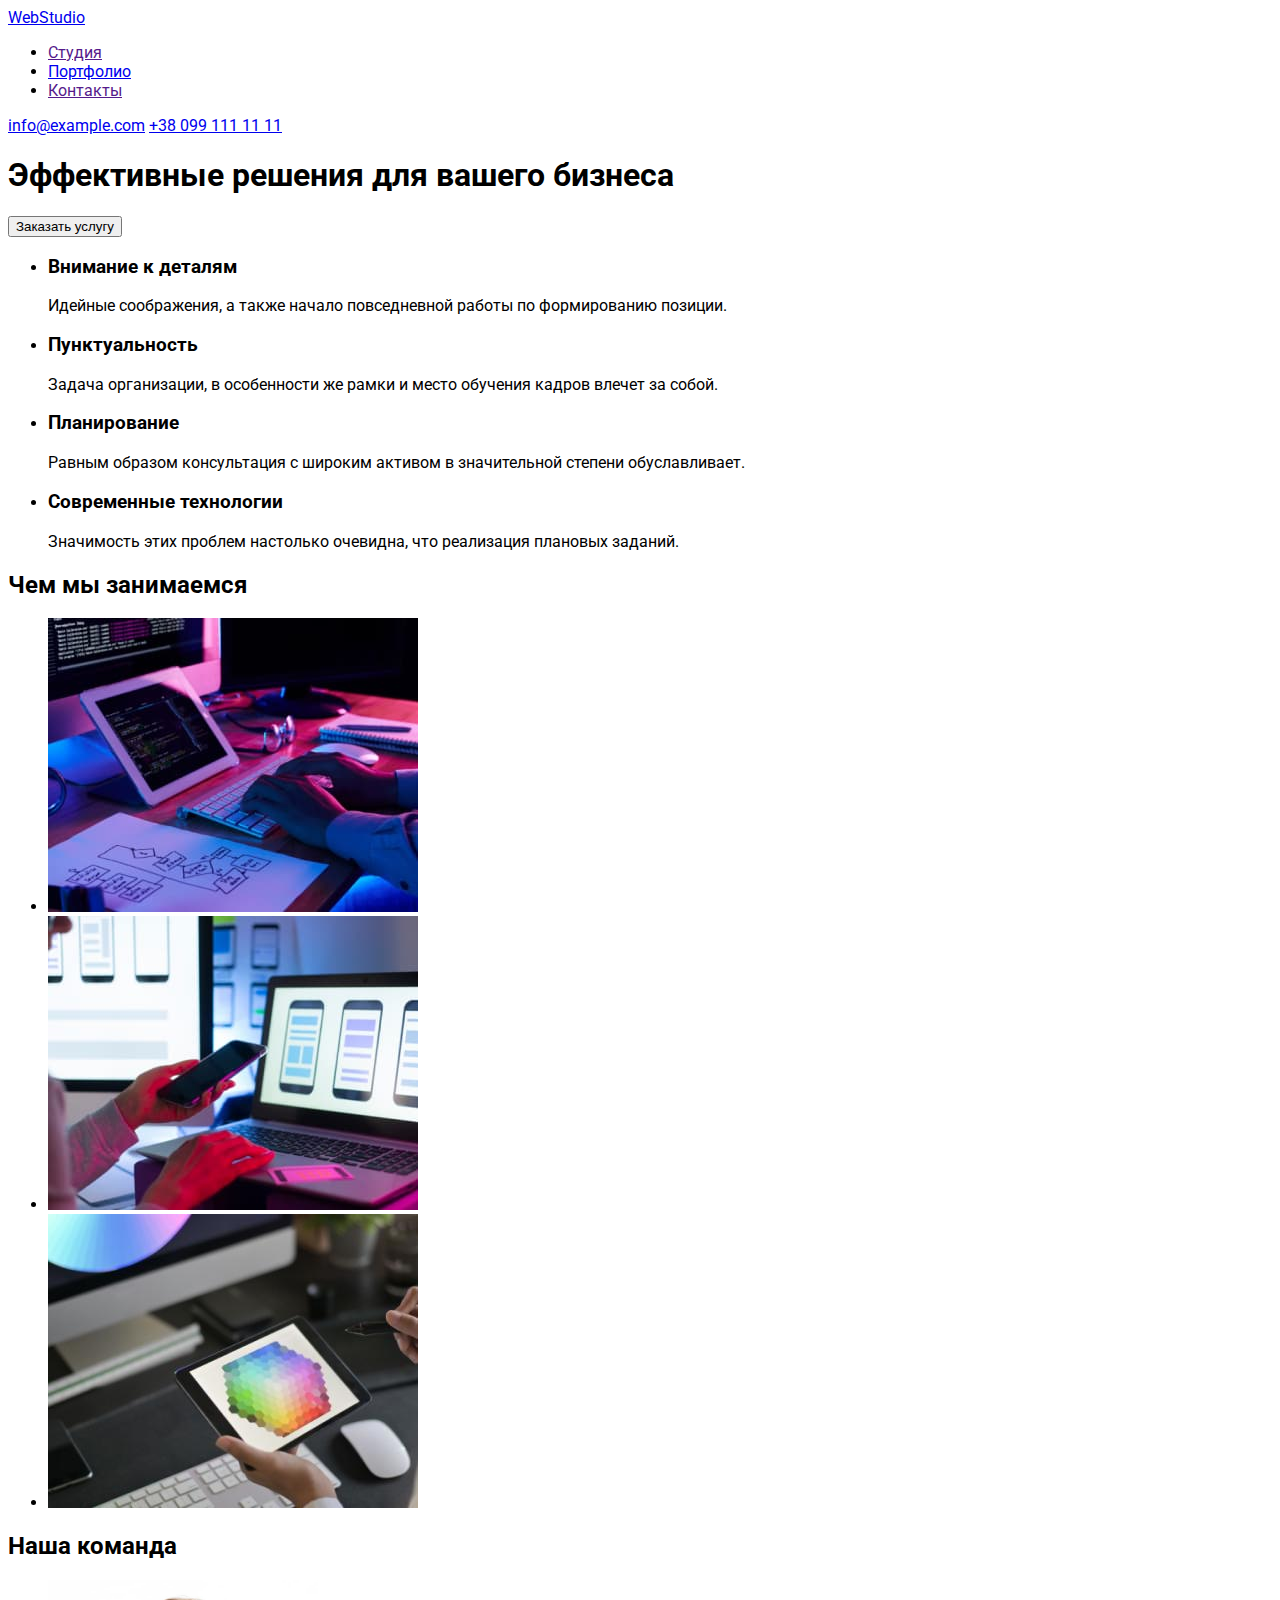
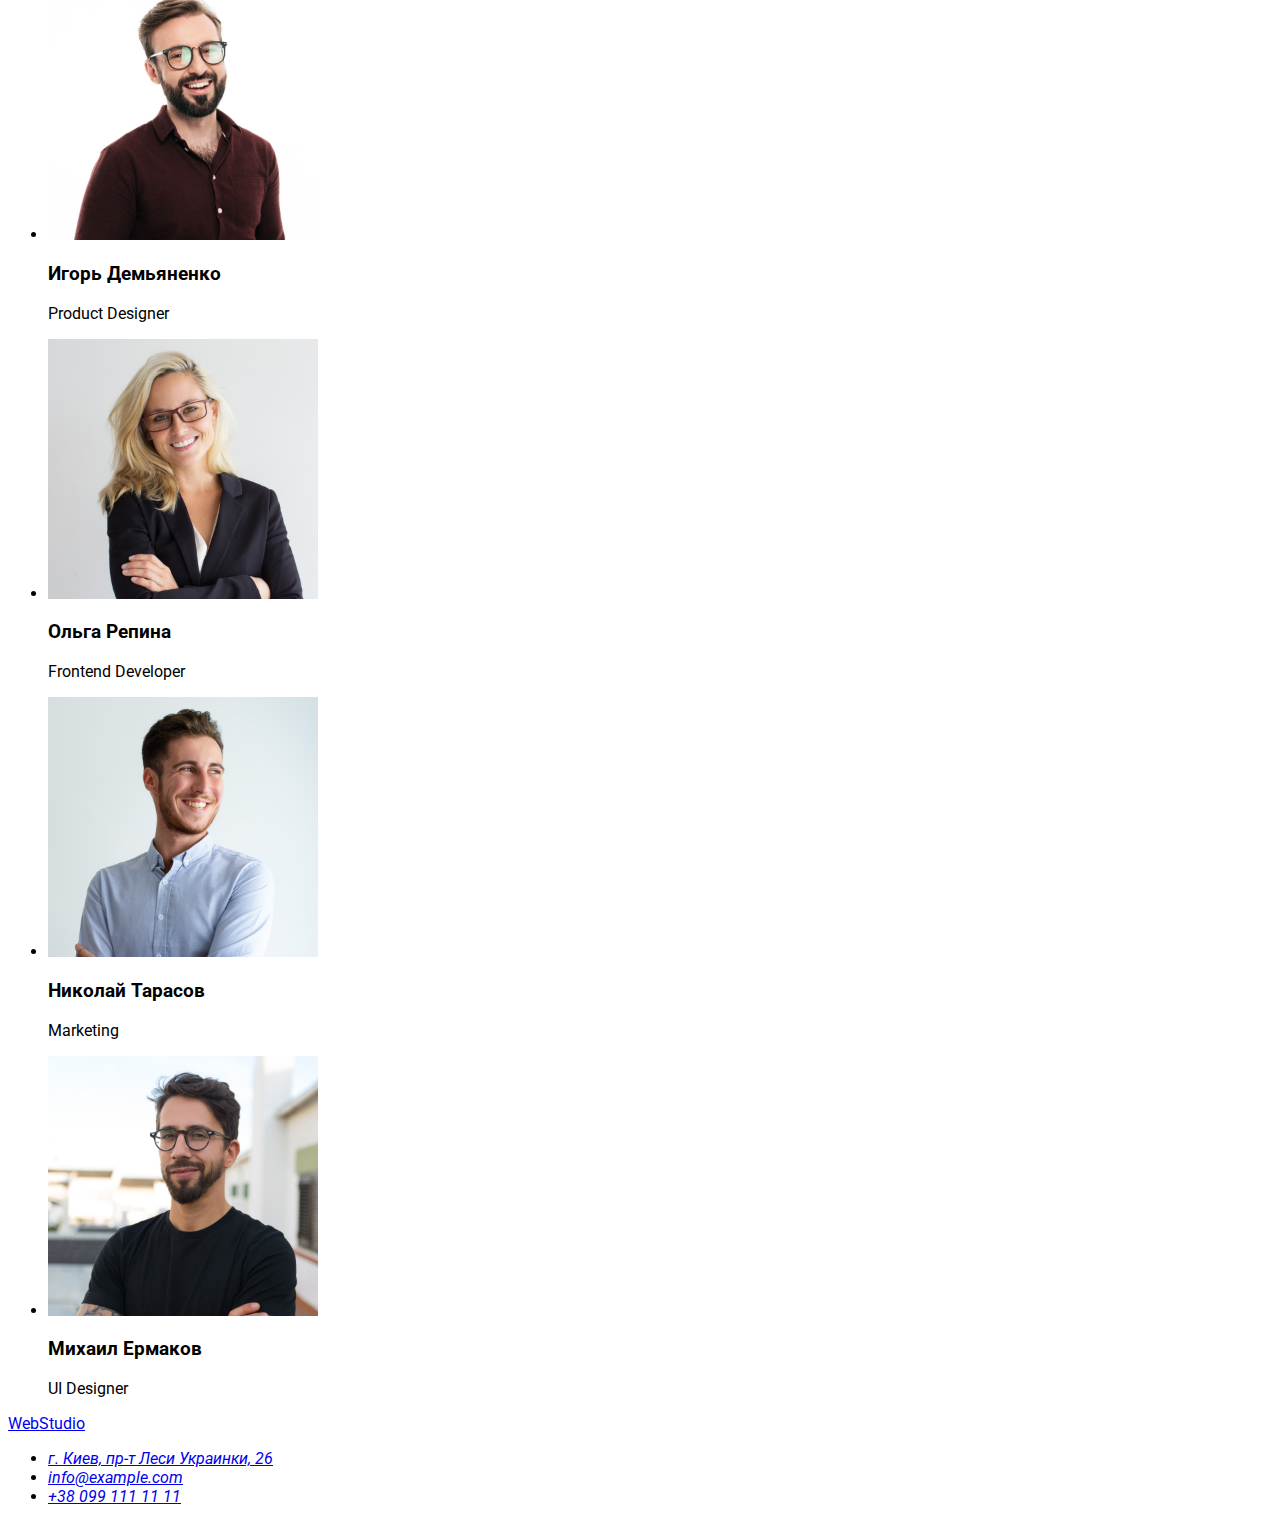
==== index.html @ 9a0f0715 "2" ====
<!DOCTYPE html>
<html lang="en">
  <head>
    <meta charset="UTF-8" />
    <meta http-equiv="X-UA-Compatible" content="IE=edge" />
    <meta name="viewport" content="width=device-width, initial-scale=1.0" />
    <title>WebStudio</title>
    <link rel="preconnect" href="https://fonts.googleapis.com" />
    <link rel="preconnect" href="https://fonts.gstatic.com" crossorigin />
    <link
      href="https://fonts.googleapis.com/css2?family=Roboto:wght@400;500;700;900&display=swap"
      rel="stylesheet"
    />
    <link rel="stylesheet" href="./css/styles.css" />
  </head>
  <body>
    <header>
      <a href="WebStudio">WebStudio</a>
      <nav>
        <ul>
          <li><a href="">Студия</a></li>
          <li><a href="./portfolio.html">Портфолио</a></li>
          <li><a href="">Контакты</a></li>
        </ul>
      </nav>
      <a href="mailto:info@example.com">info@example.com</a>
      <a href="tel:+380991111111">+38 099 111 11 11</a>
    </header>
    <main>
      <section>
        <h1>Эффективные решения для вашего бизнеса</h1>
        <button type="button">Заказать услугу</button>
      </section>
      <section>
        <h2 hidden>Наши преимущества</h2>
        <ul>
          <li>
            <h3>Внимание к деталям</h3>
            <p>Идейные соображения, а также начало повседневной работы по формированию позиции.</p>
          </li>
          <li>
            <h3>Пунктуальность</h3>
            <p>
              Задача организации, в особенности же рамки и место обучения кадров влечет за собой.
            </p>
          </li>
          <li>
            <h3>Планирование</h3>
            <p>
              Равным образом консультация с широким активом в значительной степени обуславливает.
            </p>
          </li>
          <li>
            <h3>Современные технологии</h3>
            <p>Значимость этих проблем настолько очевидна, что реализация плановых заданий.</p>
          </li>
        </ul>
      </section>
      <section>
        <h2>Чем мы занимаемся</h2>
        <ul>
          <li>
            <img src="images/img1.jpg" alt="работа" width="370" height="294" />
          </li>
          <li>
            <img src="images/img2.jpg" alt="работа" width="370" height="294" />
          </li>
          <li>
            <img src="images/img3.jpg" alt="работа" width="370" height="294" />
          </li>
        </ul>
      </section>
      <section>
        <h2>Наша команда</h2>
        <ul>
          <li>
            <img src="images/team1.jpg" alt="команда1" width="270" height="260" />
            <h3>Игорь Демьяненко</h3>
            <p>Product Designer</p>
          </li>
          <li>
            <img src="images/team2.jpg" alt="команда2" width="270" height="260" />
            <h3>Ольга Репина</h3>
            <p>Frontend Developer</p>
          </li>
          <li>
            <img src="images/team3.jpg" alt="команда3" width="270" height="260" />
            <h3>Николай Тарасов</h3>
            <p>Marketing</p>
          </li>
          <li>
            <img src="images/team4.jpg" alt="команда4" width="270" height="260" />
            <h3>Михаил Ермаков</h3>
            <p>UI Designer</p>
          </li>
        </ul>
      </section>
    </main>
    <footer>
      <a href="WebStudio">WebStudio</a>
      <address>
        <ul>
          <li>
            <a href="https://bit.ly/3pXMvUd" target="_blank" rel="noopener noreferrer"
              >г. Киев, пр-т Леси Украинки, 26</a
            >
          </li>
          <li>
            <a href="mailto:info@example.com">info@example.com</a>
          </li>
          <li>
            <a href="tel:+380991111111">+38 099 111 11 11</a>
          </li>
        </ul>
      </address>
    </footer>
  </body>
</html>
---- css/styles.css ----
body {
  font-family: 'Roboto', sans-serif;
}
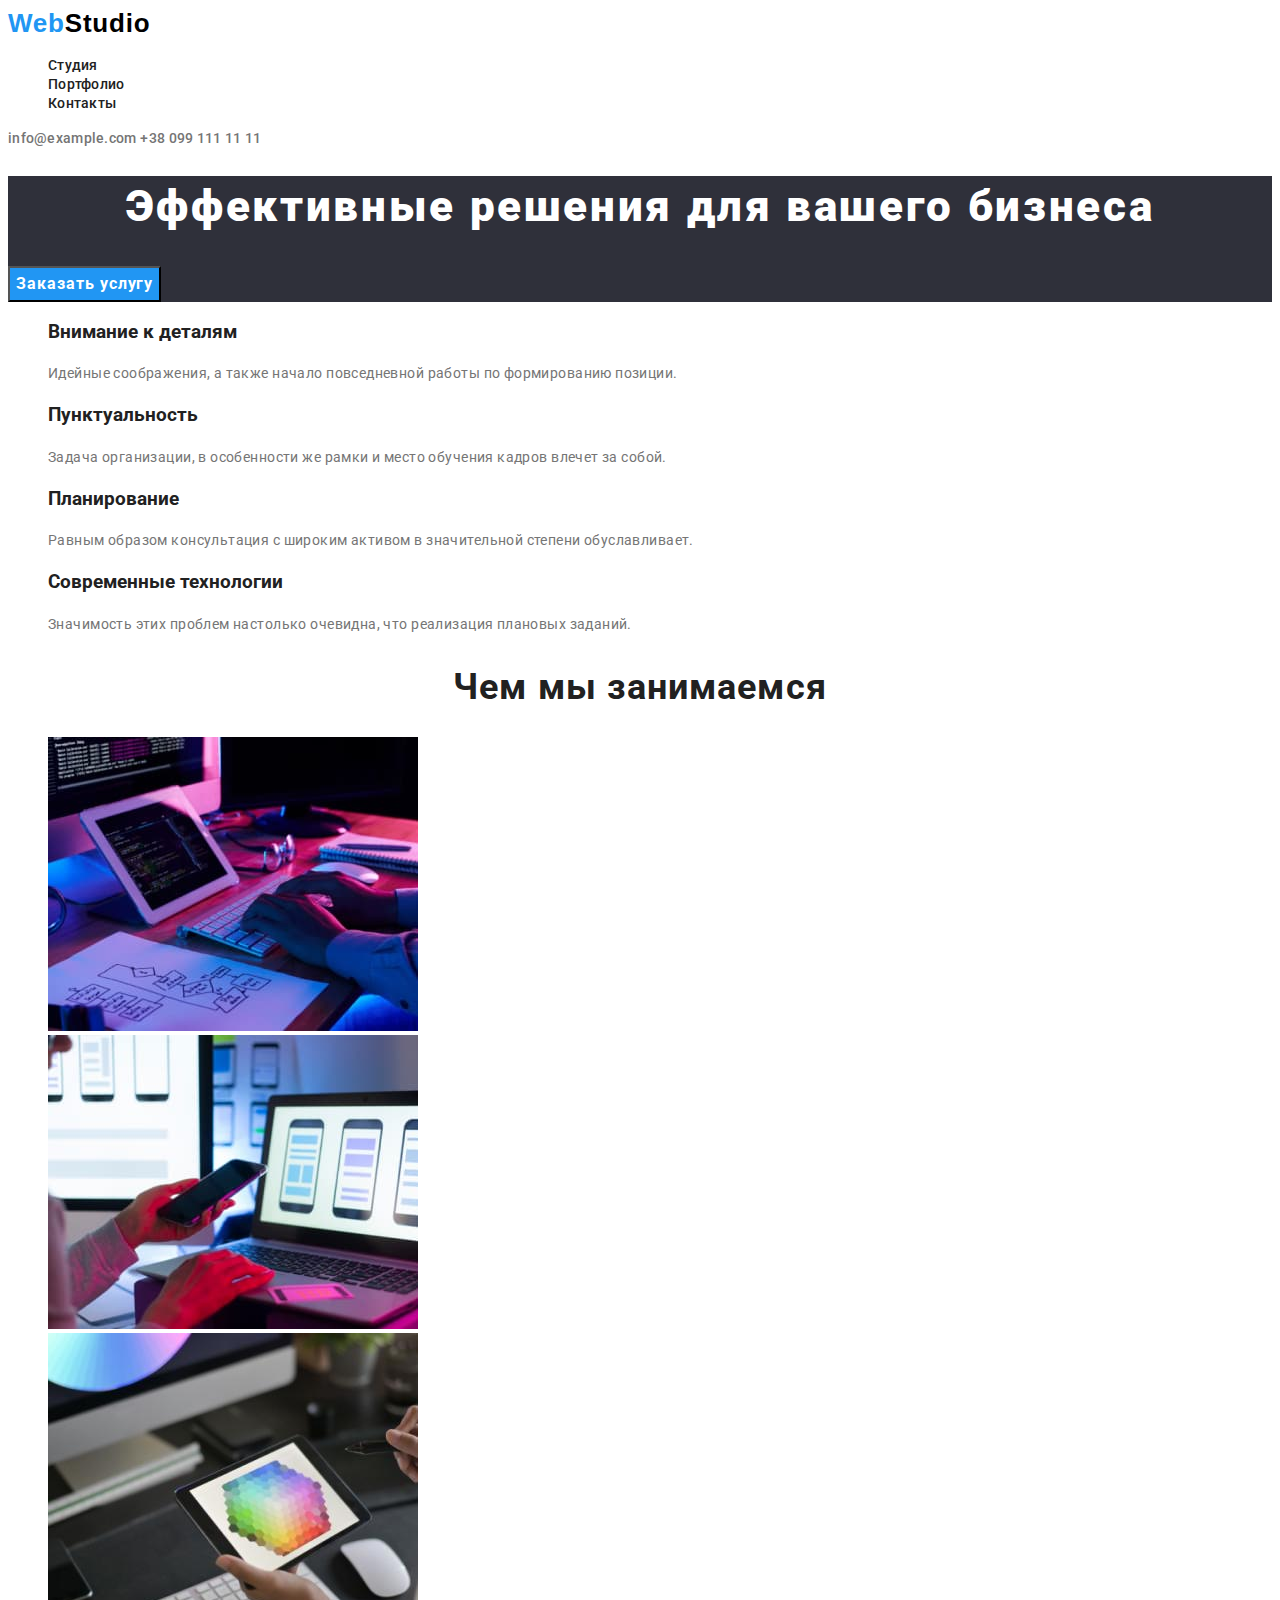
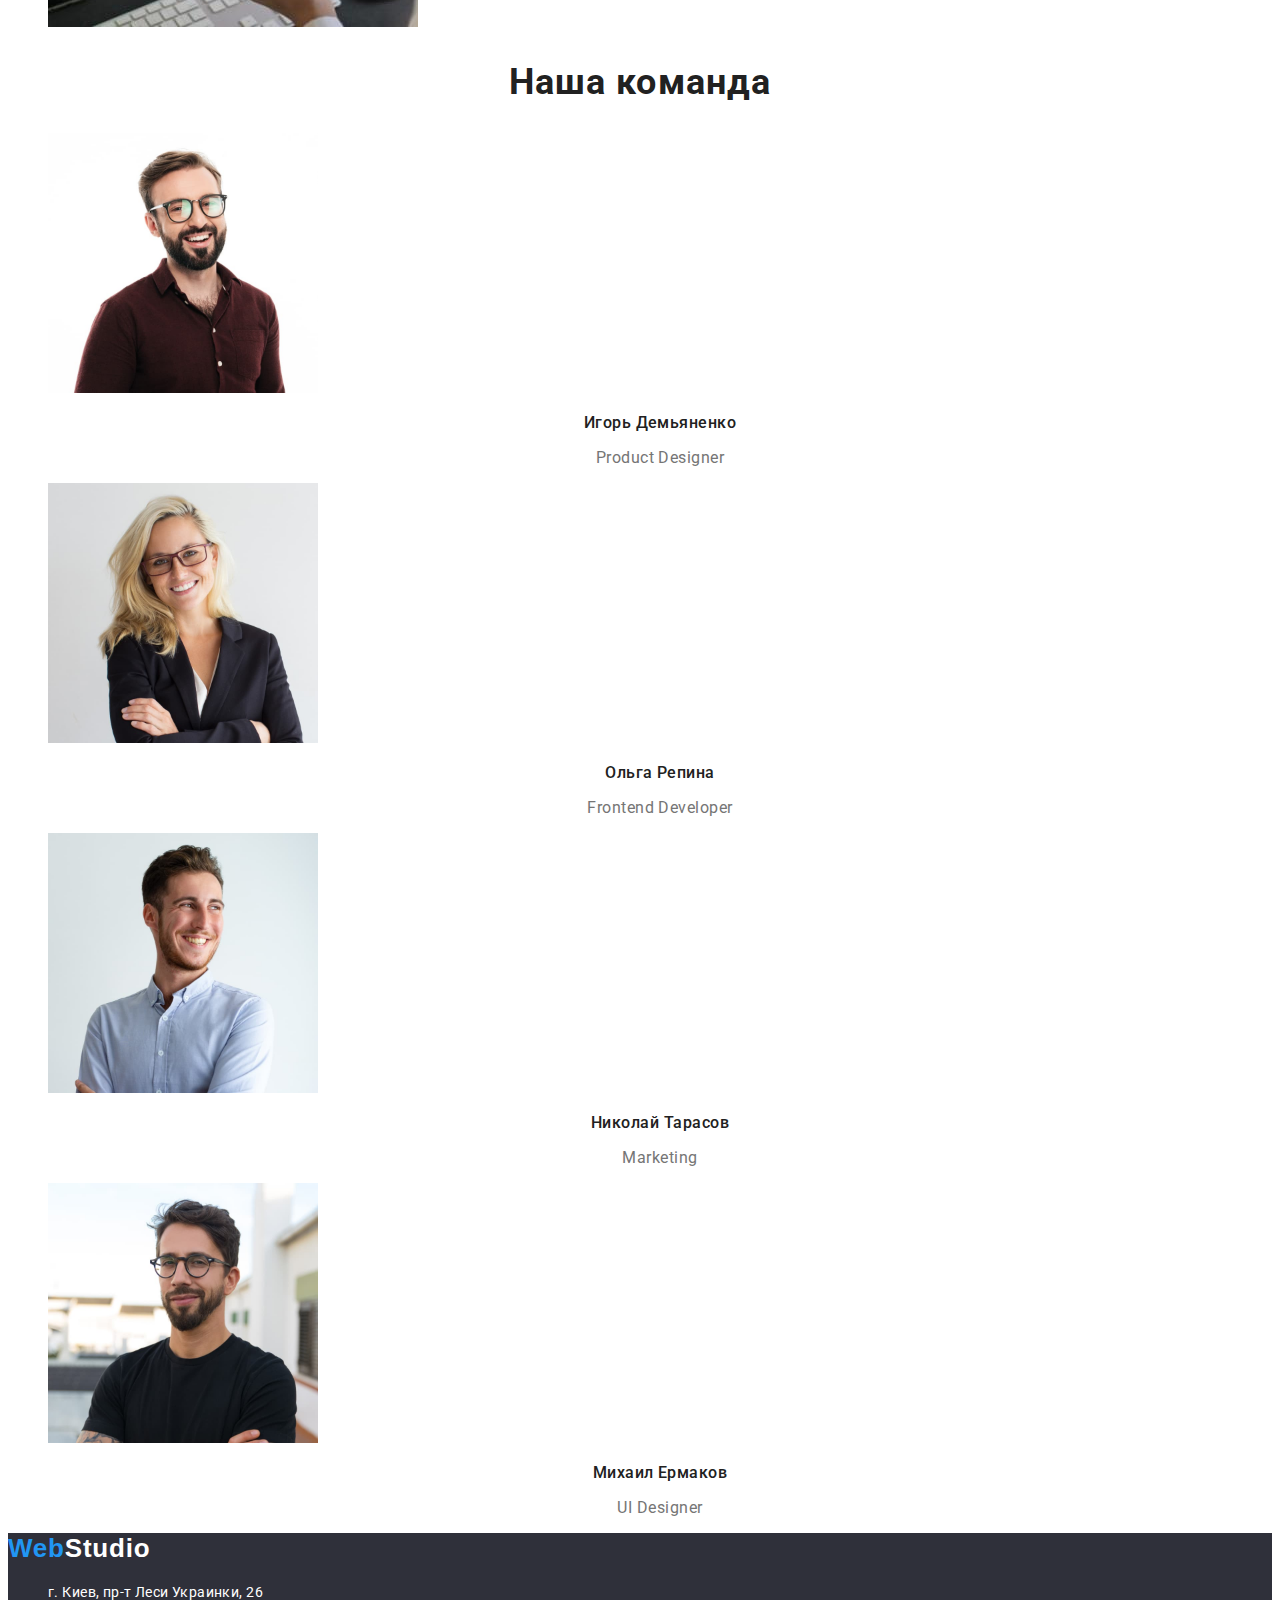
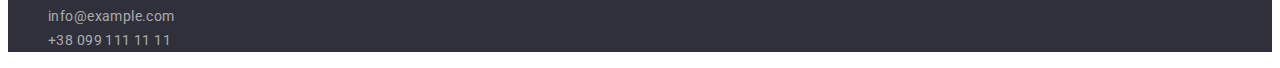
==== commit c4554cfa: "homework 2" ====
--- a/index.html
+++ b/index.html
@@ -1,5 +1,5 @@
 <!DOCTYPE html>
-<html lang="en">
+<html lang="ru">
   <head>
     <meta charset="UTF-8" />
     <meta http-equiv="X-UA-Compatible" content="IE=edge" />
@@ -14,102 +14,112 @@
     <link rel="stylesheet" href="./css/styles.css" />
   </head>
   <body>
-    <header>
-      <a href="WebStudio">WebStudio</a>
-      <nav>
-        <ul>
-          <li><a href="">Студия</a></li>
-          <li><a href="./portfolio.html">Портфолио</a></li>
-          <li><a href="">Контакты</a></li>
+    <header class="header">
+      <a href="./index.html" class="header-logo link logo">Web<span>Studio</span></a>
+      <nav class="header-nav">
+        <ul class="header-list list">
+          <li class="header-item"><a href="./index.html" class="header-link link">Студия</a></li>
+          <li class="header-item">
+            <a href="./portfolio.html" class="header-link link">Портфолио</a>
+          </li>
+          <li class="header-item"><a href="" class="header-link link">Контакты</a></li>
         </ul>
       </nav>
-      <a href="mailto:info@example.com">info@example.com</a>
-      <a href="tel:+380991111111">+38 099 111 11 11</a>
+      <a href="mailto:info@example.com" class="header-mail link">info@example.com</a>
+      <a href="tel:+380991111111" class="header-tel link">+38 099 111 11 11</a>
     </header>
     <main>
-      <section>
-        <h1>Эффективные решения для вашего бизнеса</h1>
-        <button type="button">Заказать услугу</button>
+      <section class="slogan">
+        <h1 class="slogan-title">Эффективные решения для вашего бизнеса</h1>
+        <button type="button" class="slogan-title-btn btn">Заказать услугу</button>
       </section>
-      <section>
-        <h2 hidden>Наши преимущества</h2>
-        <ul>
-          <li>
-            <h3>Внимание к деталям</h3>
-            <p>Идейные соображения, а также начало повседневной работы по формированию позиции.</p>
+      <section class="about">
+        <h2 class="visually-hidden">Наши преимущества</h2>
+        <ul class="about-list list">
+          <li class="about-item">
+            <h3 class="about-item-title">Внимание к деталям</h3>
+            <p class="about-text">
+              Идейные соображения, а также начало повседневной работы по формированию позиции.
+            </p>
           </li>
           <li>
-            <h3>Пунктуальность</h3>
-            <p>
+            <h3 class="about-item-title">Пунктуальность</h3>
+            <p class="about-text">
               Задача организации, в особенности же рамки и место обучения кадров влечет за собой.
             </p>
           </li>
           <li>
-            <h3>Планирование</h3>
-            <p>
+            <h3 class="about-item-title">Планирование</h3>
+            <p class="about-text">
               Равным образом консультация с широким активом в значительной степени обуславливает.
             </p>
           </li>
           <li>
-            <h3>Современные технологии</h3>
-            <p>Значимость этих проблем настолько очевидна, что реализация плановых заданий.</p>
+            <h3 class="about-item-title">Современные технологии</h3>
+            <p class="about-text">
+              Значимость этих проблем настолько очевидна, что реализация плановых заданий.
+            </p>
           </li>
         </ul>
       </section>
-      <section>
-        <h2>Чем мы занимаемся</h2>
-        <ul>
-          <li>
+      <section class="work">
+        <h2 class="work-title title">Чем мы занимаемся</h2>
+        <ul class="work-list list">
+          <li class="work-item">
             <img src="images/img1.jpg" alt="работа" width="370" height="294" />
           </li>
-          <li>
+          <li class="work-item">
             <img src="images/img2.jpg" alt="работа" width="370" height="294" />
           </li>
-          <li>
+          <li class="work-item">
             <img src="images/img3.jpg" alt="работа" width="370" height="294" />
           </li>
         </ul>
       </section>
-      <section>
-        <h2>Наша команда</h2>
-        <ul>
-          <li>
+      <section class="team">
+        <h2 class="team-title title">Наша команда</h2>
+        <ul class="team-list list">
+          <li class="team-item">
             <img src="images/team1.jpg" alt="команда1" width="270" height="260" />
-            <h3>Игорь Демьяненко</h3>
-            <p>Product Designer</p>
+            <h3 class="team-item-title">Игорь Демьяненко</h3>
+            <p lang="en" class="team-text">Product Designer</p>
           </li>
-          <li>
+          <li class="team-item">
             <img src="images/team2.jpg" alt="команда2" width="270" height="260" />
-            <h3>Ольга Репина</h3>
-            <p>Frontend Developer</p>
+            <h3 class="team-item-title">Ольга Репина</h3>
+            <p lang="en" class="team-text">Frontend Developer</p>
           </li>
-          <li>
+          <li class="team-item">
             <img src="images/team3.jpg" alt="команда3" width="270" height="260" />
-            <h3>Николай Тарасов</h3>
-            <p>Marketing</p>
+            <h3 class="team-item-title">Николай Тарасов</h3>
+            <p lang="en" class="team-text">Marketing</p>
           </li>
-          <li>
+          <li class="team-item">
             <img src="images/team4.jpg" alt="команда4" width="270" height="260" />
-            <h3>Михаил Ермаков</h3>
-            <p>UI Designer</p>
+            <h3 class="team-item-title">Михаил Ермаков</h3>
+            <p lang="en" class="team-text">UI Designer</p>
           </li>
         </ul>
       </section>
     </main>
-    <footer>
-      <a href="WebStudio">WebStudio</a>
-      <address>
-        <ul>
-          <li>
-            <a href="https://bit.ly/3pXMvUd" target="_blank" rel="noopener noreferrer"
+    <footer class="footer">
+      <a href="./index.html" class="footer-logo link logo">Web<span>Studio</span></a>
+      <address class="footer-contacts">
+        <ul class="footer-list list">
+          <li class="footer-item">
+            <a
+              href="https://bit.ly/3pXMvUd"
+              target="_blank"
+              rel="noopener noreferrer"
+              class="footer-address link"
               >г. Киев, пр-т Леси Украинки, 26</a
             >
           </li>
-          <li>
-            <a href="mailto:info@example.com">info@example.com</a>
+          <li class="footer-item">
+            <a href="mailto:info@example.com" class="footer-mail link">info@example.com</a>
           </li>
-          <li>
-            <a href="tel:+380991111111">+38 099 111 11 11</a>
+          <li class="footer-item">
+            <a href="tel:+380991111111" class="footer-tel link">+38 099 111 11 11</a>
           </li>
         </ul>
       </address>
--- a/css/styles.css
+++ b/css/styles.css
@@ -1,3 +1,206 @@
+:root {
+  --first-title-color: #212121;
+  --second-title-color: #757575;
+  --first-btn-color: #212121;
+  --second-btn-color: #757575;
+  --accent-color: #2196f3;
+}
 body {
   font-family: 'Roboto', sans-serif;
-}
+  color: var(--first-title-color);
+}
+.list {
+  list-style: none;
+}
+.link {
+  text-decoration: none;
+}
+.btn {
+  cursor: pointer;
+}
+.logo {
+  font-family: 'Raleway', sans-serif;
+  font-style: normal;
+  font-weight: 700;
+  font-size: 26px;
+  line-height: calc(31 / 26);
+  letter-spacing: 0.03em;
+  color: var(--accent-color);
+}
+.title {
+  font-weight: 700;
+  font-size: 36px;
+  line-height: calc(42 / 36);
+  text-align: center;
+  letter-spacing: 0.03em;
+  color: var(--first-title-color);
+}
+.visually-hidden {
+  position: absolute;
+  white-space: nowrap;
+  width: 1px;
+  height: 1px;
+  overflow: hidden;
+  border: 0;
+  padding: 0;
+  clip: rect(0 0 0 0);
+  clip-path: inset(50%);
+  margin: -1px;
+}
+/*----------HEADER----------*/
+.header-logo span {
+  color: #000000;
+}
+.header-link {
+  font-weight: 500;
+  font-size: 14px;
+  line-height: calc(16 / 14);
+  letter-spacing: 0.02em;
+  color: var(--first-title-color);
+}
+.header-link:hover,
+.header-link:focus {
+  color: var(--accent-color);
+}
+.header-mail {
+  font-weight: 500;
+  font-size: 14px;
+  line-height: calc(16 / 14);
+  letter-spacing: 0.02em;
+  color: var(--second-title-color);
+}
+.header-mail:hover,
+.header-mail:focus {
+  color: var(--accent-color);
+}
+.header-tel {
+  font-weight: 500;
+  font-size: 14px;
+  line-height: calc(16 / 14);
+  letter-spacing: 0.02em;
+  color: var(--second-title-color);
+}
+.header-tel:hover,
+.header-tel:focus {
+  color: var(--accent-color);
+}
+/*----------SLOGAN----------*/
+.slogan {
+  background-color: #2f303a;
+}
+.slogan-title {
+  font-weight: 900;
+  font-size: 44px;
+  line-height: calc(60 / 44);
+  text-align: center;
+  letter-spacing: 0.06em;
+  color: #ffffff;
+}
+.slogan-title-btn {
+  font-family: inherit;
+  font-style: normal;
+  font-weight: 700;
+  font-size: 16px;
+  line-height: calc(30 / 16);
+  display: flex;
+  align-items: center;
+  text-align: center;
+  letter-spacing: 0.06em;
+  color: #ffffff;
+  background-color: var(--accent-color);
+}
+.slogan-title-btn:hover,
+.slogan-title-btn:focus {
+  background: #188ce8;
+}
+/*----------ABOUT----------*/
+.aabout-item-title {
+  font-weight: 700;
+  font-size: 14px;
+  line-height: calc(16 / 14);
+  letter-spacing: 0.03em;
+  text-transform: uppercase;
+  color: var(--first-title-color);
+}
+.about-text {
+  font-size: 14px;
+  line-height: calc(24 / 14);
+  letter-spacing: 0.03em;
+  color: var(--second-title-color);
+}
+/*----------WORK----------*/
+
+/*----------TEAM----------*/
+.team-item-title {
+  font-weight: 500;
+  font-size: 16px;
+  line-height: calc(19 / 16);
+  text-align: center;
+  letter-spacing: 0.03em;
+  color: var(--first-title-color);
+}
+.team-text {
+  font-size: 16px;
+  line-height: calc(19 / 16);
+  text-align: center;
+  letter-spacing: 0.03em;
+  color: var(--second-title-color);
+}
+/*----------FOOTER----------*/
+.footer {
+  background: #2f303a;
+}
+.footer-logo span {
+  color: #ffffff;
+}
+.footer-contacts {
+  font-style: normal;
+}
+.footer-address {
+  font-size: 14px;
+  line-height: calc(24 / 14);
+  letter-spacing: 0.03em;
+  color: #ffffff;
+}
+.footer-mail {
+  font-size: 14px;
+  line-height: calc(24 / 14);
+  letter-spacing: 0.03em;
+  color: rgba(255, 255, 255, 0.6);
+}
+.footer-tel {
+  font-size: 14px;
+  line-height: calc(24 / 14);
+  letter-spacing: 0.03em;
+  color: rgba(255, 255, 255, 0.6);
+}
+/*----------FILTER----------*/
+.filter-btn {
+  font-family: inherit;
+  font-style: normal;
+  font-weight: 500;
+  font-size: 16px;
+  line-height: calc(26 / 16);
+  text-align: center;
+  letter-spacing: 0.03em;
+  color: var(--first-btn-color);
+}
+.filter-btn:hover,
+.filter-btn:focus {
+  color: #ffffff;
+  background: #2196f3;
+}
+/*----------PORTFOLIO----------*/
+.portfolio-item-title {
+  font-weight: 700;
+  font-size: 18px;
+  line-height: calc(36 / 18);
+  letter-spacing: 0.06em;
+  color: var(--first-title-color);
+}
+.portfolio-item-text {
+  font-size: 16px;
+  line-height: calc(30 / 16);
+  letter-spacing: 0.03em;
+  color: var(--second-title-color);
+}
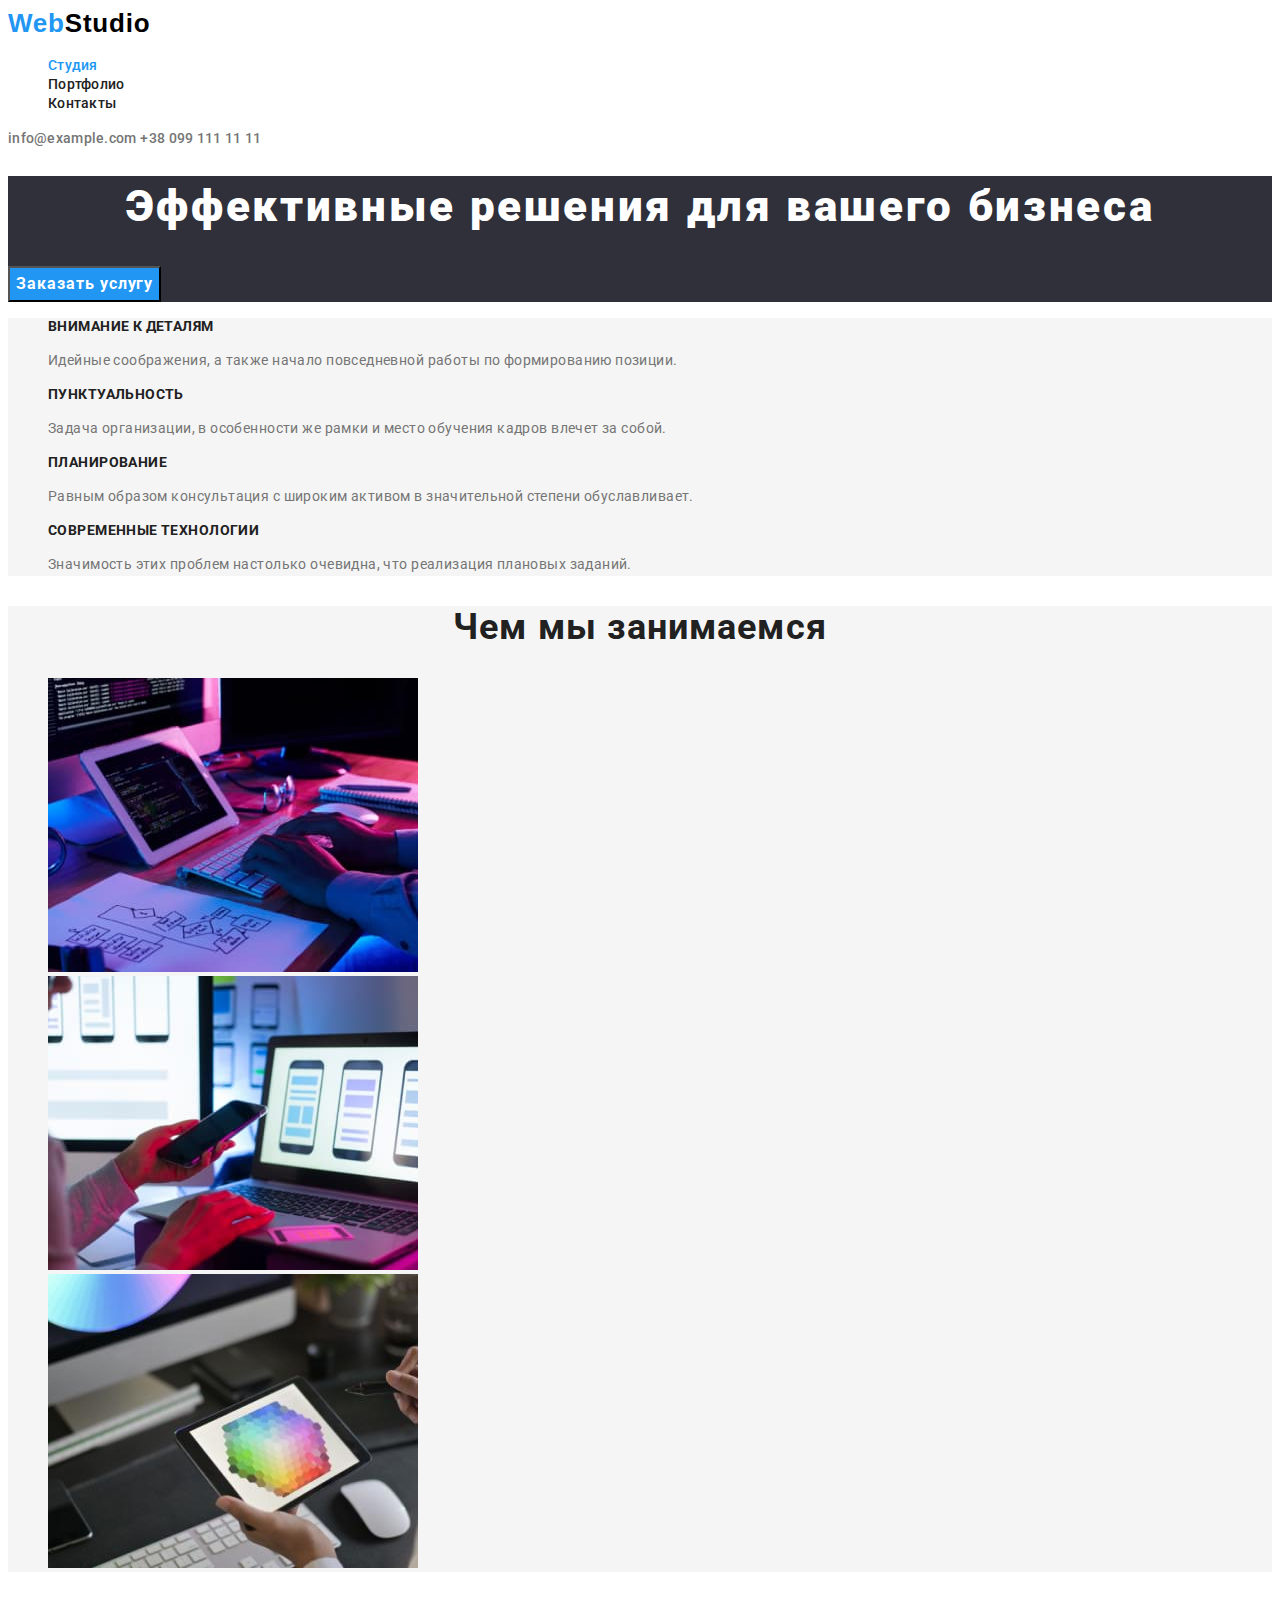
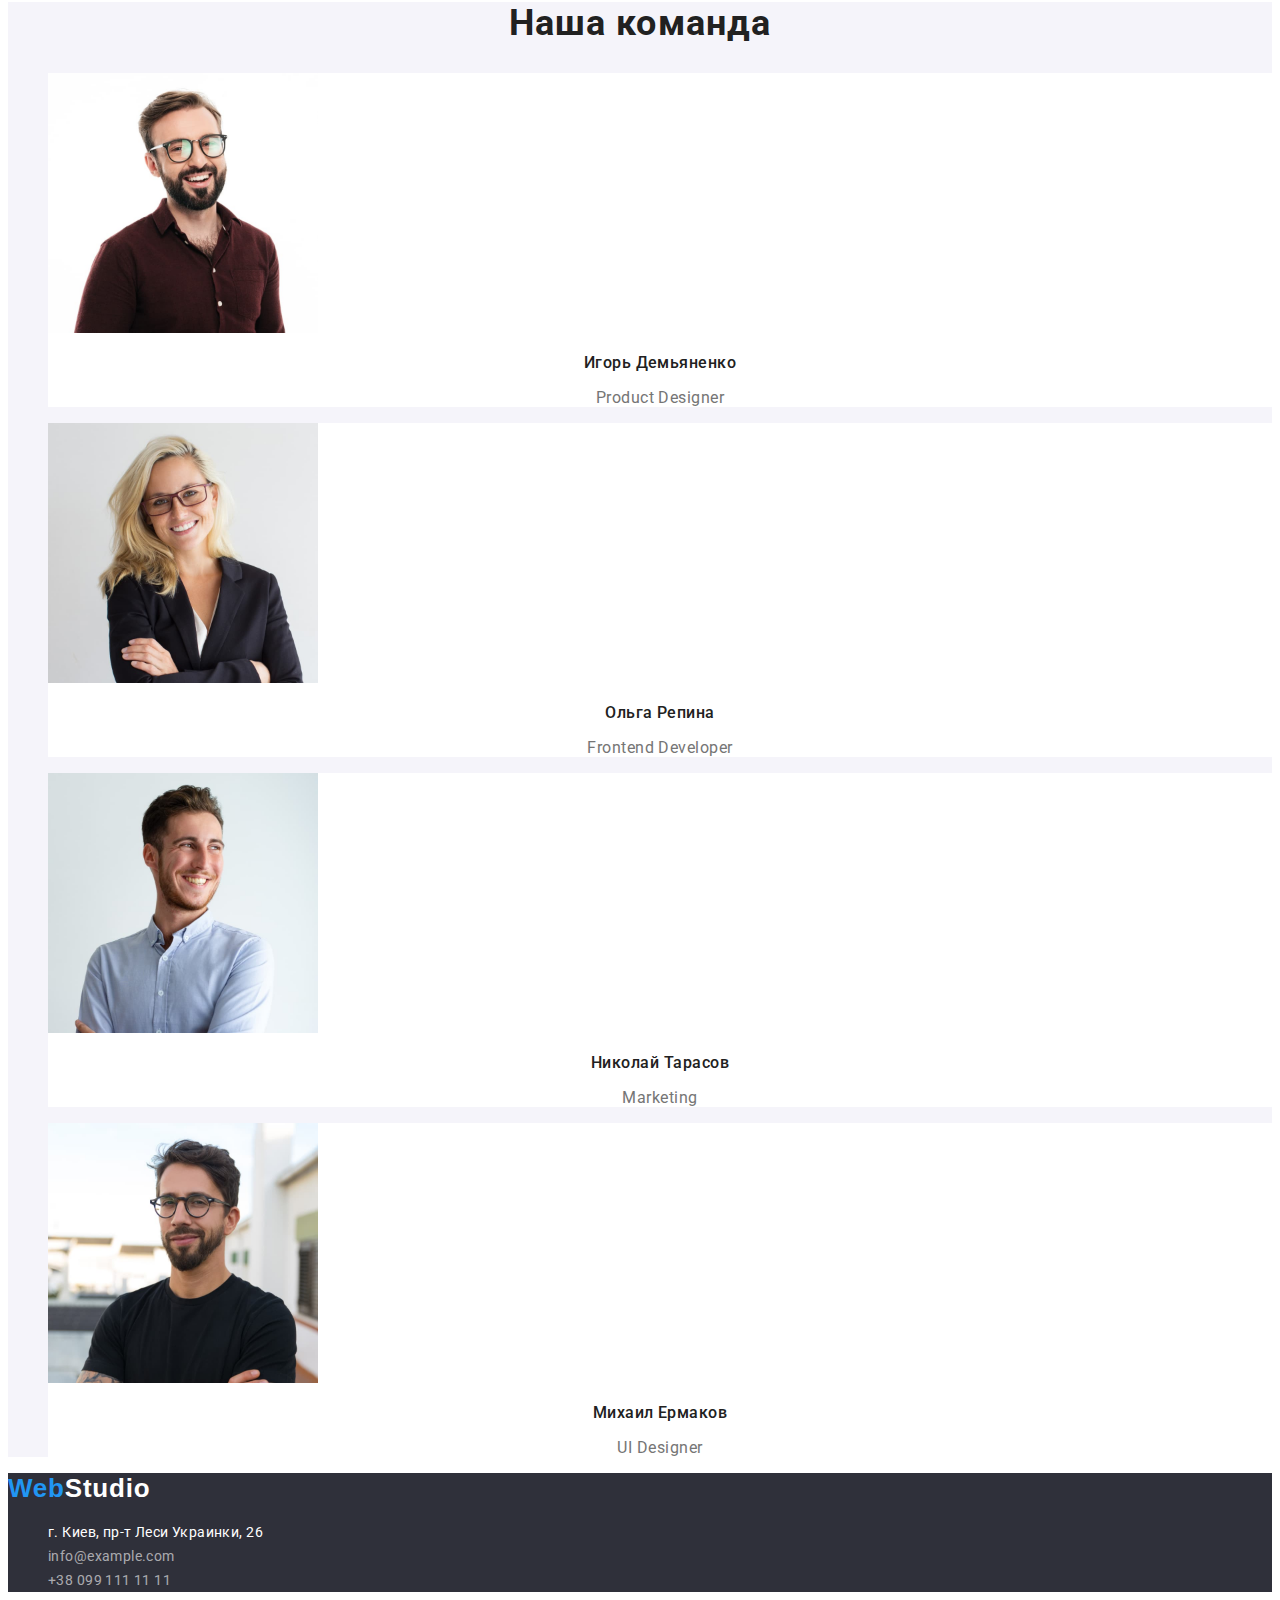
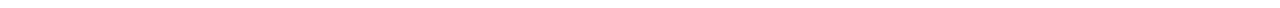
==== commit df152ea8: "hw2 with current)" ====
--- a/index.html
+++ b/index.html
@@ -18,7 +18,9 @@
       <a href="./index.html" class="header-logo link logo">Web<span>Studio</span></a>
       <nav class="header-nav">
         <ul class="header-list list">
-          <li class="header-item"><a href="./index.html" class="header-link link">Студия</a></li>
+          <li class="header-item">
+            <a href="./index.html" class="header-link link current">Студия</a>
+          </li>
           <li class="header-item">
             <a href="./portfolio.html" class="header-link link">Портфолио</a>
           </li>
--- a/css/styles.css
+++ b/css/styles.css
@@ -47,6 +47,9 @@
   clip-path: inset(50%);
   margin: -1px;
 }
+.header-list .link.current {
+  color: var(--accent-color);
+}
 /*----------HEADER----------*/
 .header-logo span {
   color: #000000;
@@ -114,7 +117,10 @@
   background: #188ce8;
 }
 /*----------ABOUT----------*/
-.aabout-item-title {
+.about {
+  background: #f5f5f5;
+}
+.about-item-title {
   font-weight: 700;
   font-size: 14px;
   line-height: calc(16 / 14);
@@ -129,8 +135,16 @@
   color: var(--second-title-color);
 }
 /*----------WORK----------*/
-
+.work {
+  background: #f5f5f5;
+}
 /*----------TEAM----------*/
+.team {
+  background: #f5f4fa;
+}
+.team-item {
+  background: #ffffff;
+}
 .team-item-title {
   font-weight: 500;
   font-size: 16px;
@@ -188,9 +202,12 @@
 .filter-btn:hover,
 .filter-btn:focus {
   color: #ffffff;
-  background: #2196f3;
+  background: var(--accent-color);
 }
 /*----------PORTFOLIO----------*/
+.portfolio {
+  background: #f5f5f5;
+}
 .portfolio-item-title {
   font-weight: 700;
   font-size: 18px;
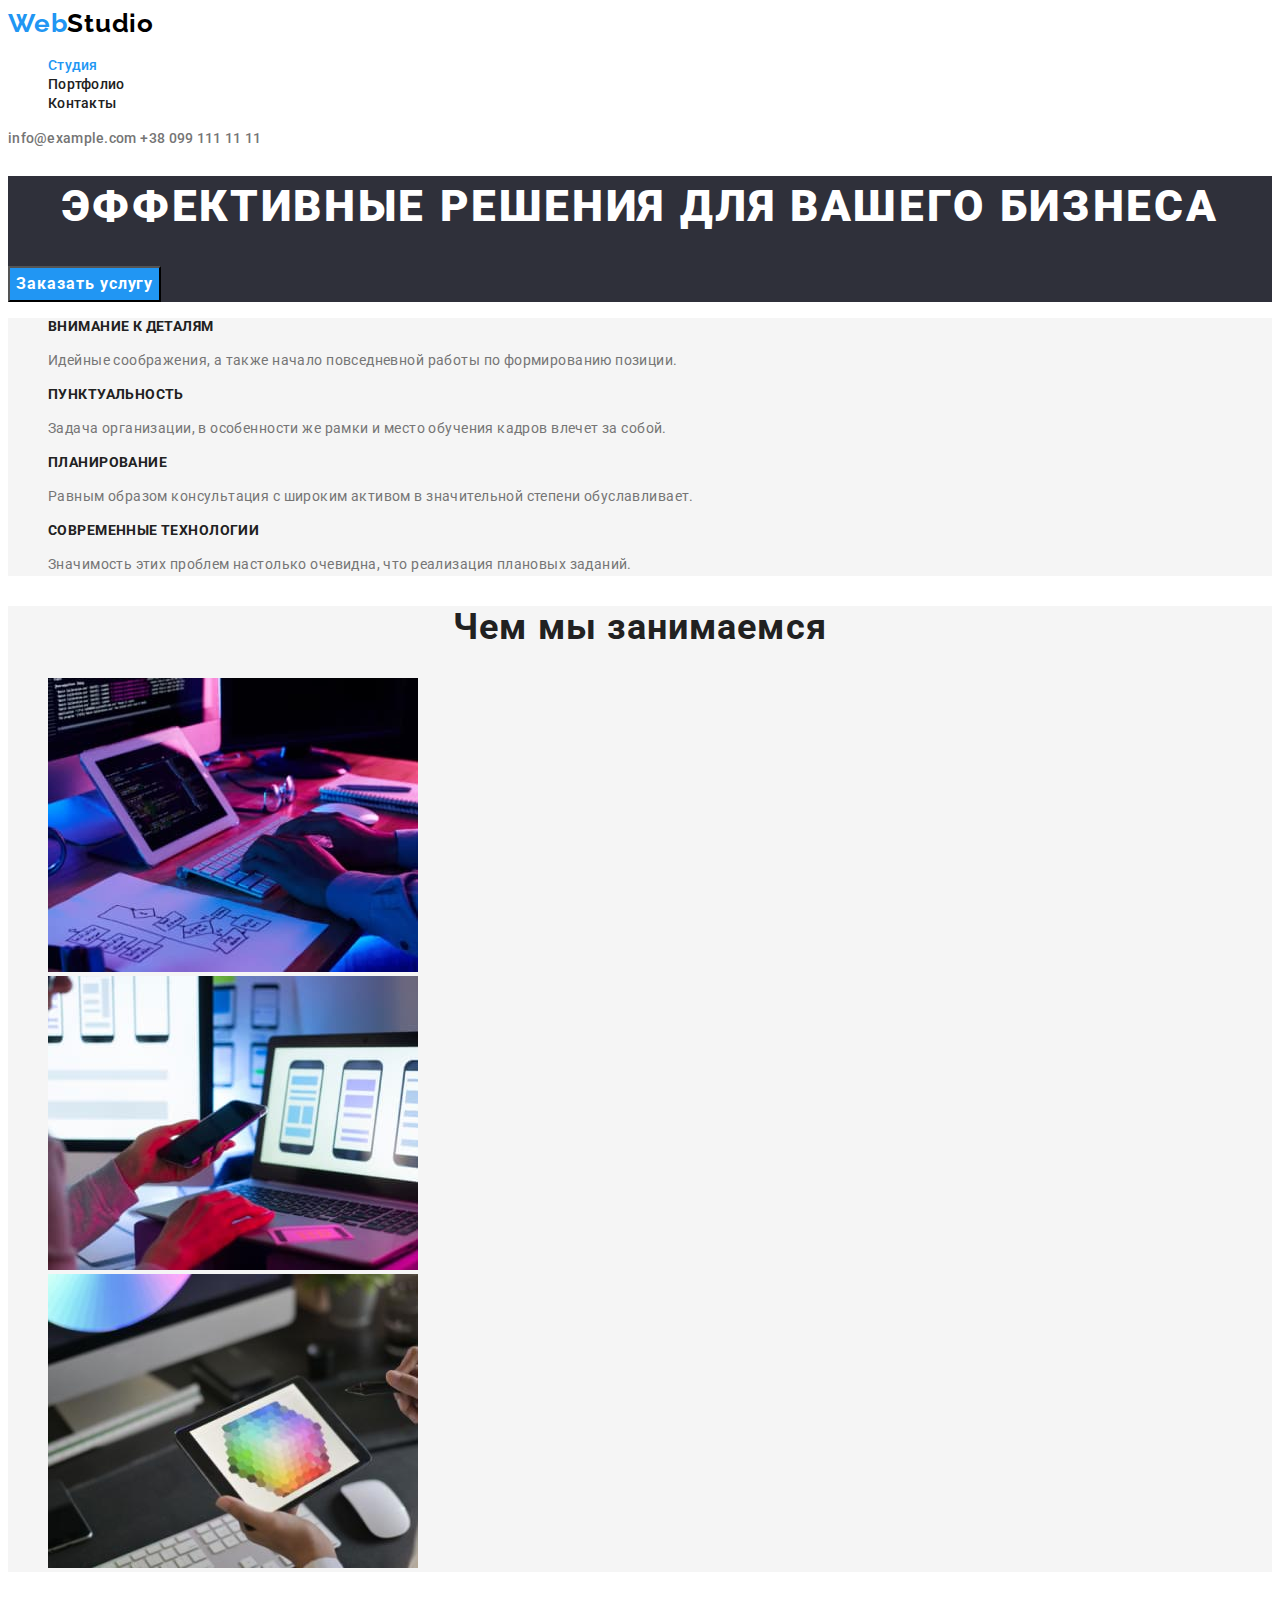
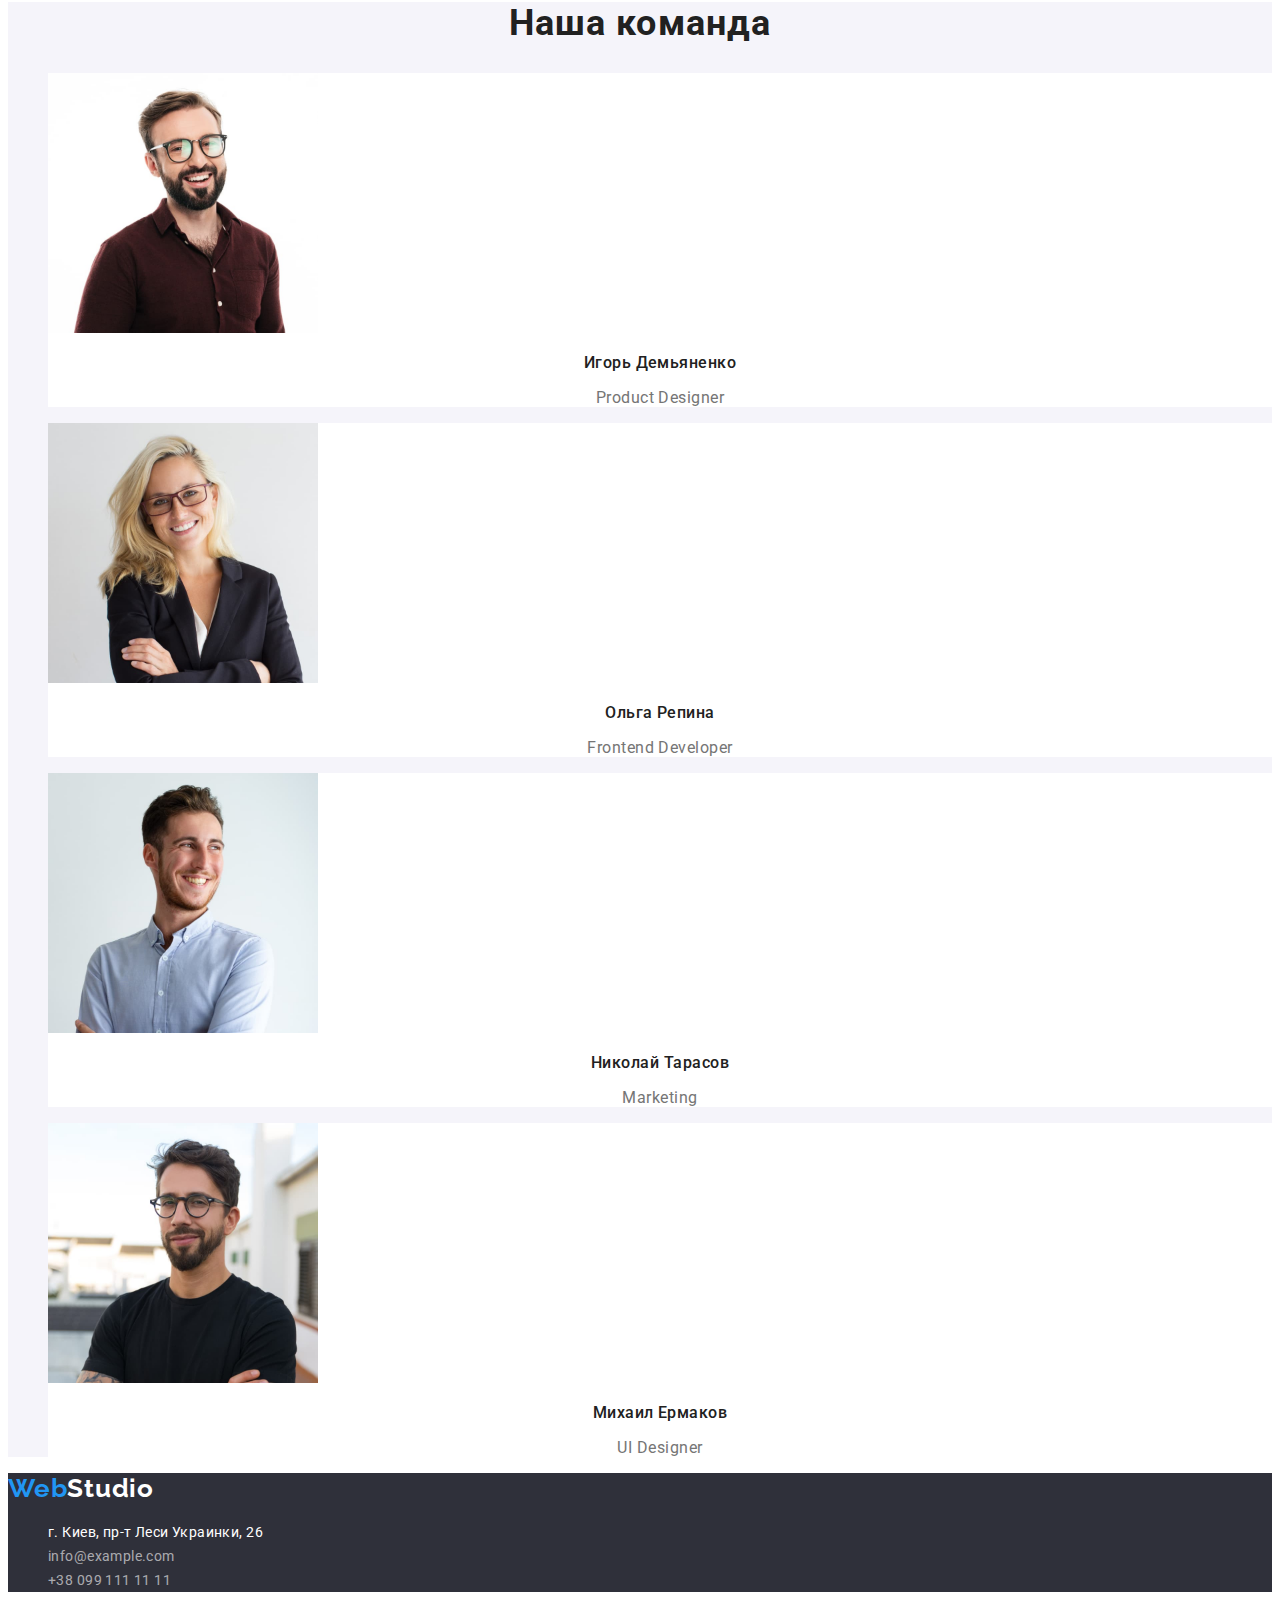
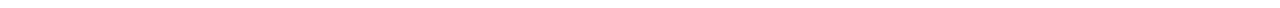
==== commit add4a346: "з додаванням шрифтів" ====
--- a/index.html
+++ b/index.html
@@ -8,7 +8,7 @@
     <link rel="preconnect" href="https://fonts.googleapis.com" />
     <link rel="preconnect" href="https://fonts.gstatic.com" crossorigin />
     <link
-      href="https://fonts.googleapis.com/css2?family=Roboto:wght@400;500;700;900&display=swap"
+      href="https://fonts.googleapis.com/css2?family=Raleway:wght@700&family=Roboto:wght@400;500;700;900&display=swap"
       rel="stylesheet"
     />
     <link rel="stylesheet" href="./css/styles.css" />
--- a/css/styles.css
+++ b/css/styles.css
@@ -98,6 +98,7 @@
   text-align: center;
   letter-spacing: 0.06em;
   color: #ffffff;
+  text-transform: uppercase;
 }
 .slogan-title-btn {
   font-family: inherit;
